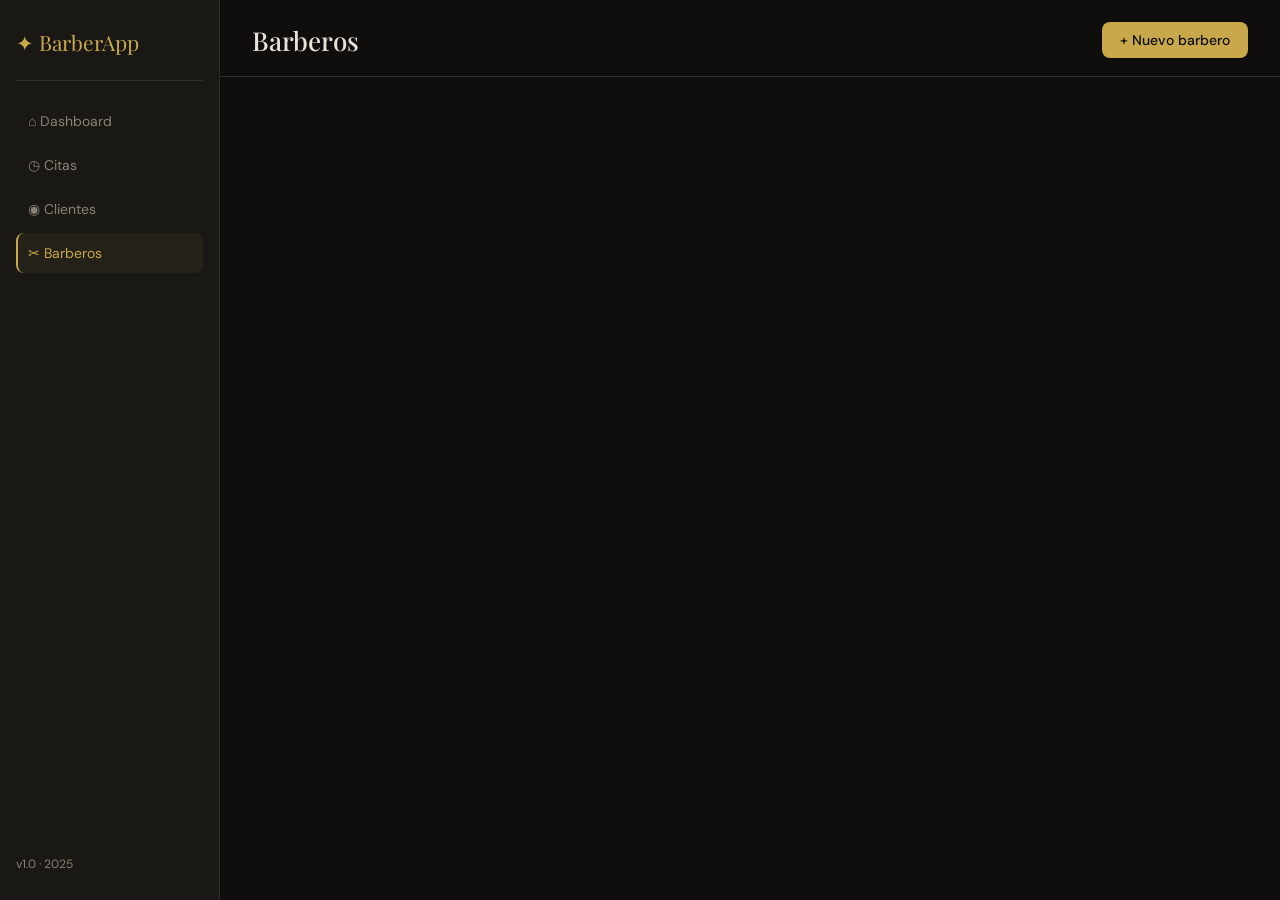
==== templates/barberos.html @ ac15a0c0 "primer commit - sistema barberia" ====
<!DOCTYPE html>
<html lang="es">
<head>
  <meta charset="UTF-8"/>
  <title>BarberApp — Barberos</title>
  <link href="https://fonts.googleapis.com/css2?family=Playfair+Display:wght@500;700&family=DM+Sans:wght@300;400;500&display=swap" rel="stylesheet"/>
  <link rel="stylesheet" href="/static/css/main.css"/>
</head>
<body>
<aside class="sidebar">
  <div class="brand">✦ BarberApp</div>
  <nav>
    <a href="/" class="nav-item">⌂ Dashboard</a>
    <a href="/citas" class="nav-item">◷ Citas</a>
    <a href="/clientes" class="nav-item">◉ Clientes</a>
    <a href="/barberos" class="nav-item active">✂ Barberos</a>
  </nav>
  <div class="sidebar-footer">v1.0 · 2025</div>
</aside>
<main class="main">
  <header class="topbar">
    <h1 class="page-title">Barberos</h1>
    <button class="btn btn-primary" onclick="abrirModal()">+ Nuevo barbero</button>
  </header>
  <section class="content">
    <div id="cards" class="grid-3"></div>
  </section>
</main>

<div id="overlay" class="overlay hidden" onclick="cerrarModal()"></div>
<div id="modal" class="modal hidden">
  <div class="modal-header">
    <h3>Nuevo barbero</h3>
    <button class="modal-close" onclick="cerrarModal()">✕</button>
  </div>
  <div class="form-group"><label>Nombre *</label><input id="f-nombre" class="form-control" placeholder="Nombre completo"/></div>
  <div class="form-group"><label>Teléfono</label><input id="f-tel" class="form-control" placeholder="Ej: 3001234567"/></div>
  <div class="form-group">
    <label>Especialidades</label>
    <div id="esp-checks" style="display:flex;flex-wrap:wrap;gap:10px;margin-top:6px;"></div>
  </div>
  <div style="display:flex;gap:10px;justify-content:flex-end;margin-top:16px;">
    <button class="btn btn-ghost" onclick="cerrarModal()">Cancelar</button>
    <button class="btn btn-primary" onclick="guardar()">Guardar</button>
  </div>
</div>

<div id="toast" class="toast hidden"></div>
<script>
const ESPECIALIDADES = ["Corte clásico","Corte fade","Corte + barba","Afeitado clásico","Tratamiento capilar","Coloración","Diseño"];

async function cargar() {
  const data = await fetch("/api/barberos/").then(r=>r.json());
  document.getElementById("cards").innerHTML = data.length===0
    ? `<p style="color:#8a8274;grid-column:1/-1;">No hay barberos registrados aún.</p>`
    : data.map(b=>`
      <div class="card" style="text-align:center;">
        <div style="font-size:40px;color:#c9a84c;margin-bottom:8px;">✂</div>
        <div style="font-size:17px;font-weight:500;margin-bottom:4px;">${b.nombre}</div>
        <div style="font-size:13px;color:#8a8274;margin-bottom:14px;">${b.telefono||"Sin teléfono"}</div>
        <div style="display:flex;flex-wrap:wrap;gap:6px;justify-content:center;margin-bottom:16px;">
          ${(b.especialidades||[]).map(e=>`<span style="background:#242118;border:1px solid #2e2b25;color:#c9a84c;padding:3px 10px;border-radius:20px;font-size:12px;">${e}</span>`).join("")}
        </div>
        <button class="btn btn-danger btn-sm" style="width:100%;" onclick="eliminar('${b._id}')">Desactivar</button>
      </div>`).join("");
}

function abrirModal() {
  document.getElementById("f-nombre").value = "";
  document.getElementById("f-tel").value = "";
  document.getElementById("esp-checks").innerHTML = ESPECIALIDADES.map(e=>`
    <label style="display:flex;align-items:center;gap:6px;font-size:14px;color:#e8e3d8;cursor:pointer;">
      <input type="checkbox" value="${e}" style="accent-color:#c9a84c;"/> ${e}
    </label>`).join("");
  document.getElementById("overlay").classList.remove("hidden");
  document.getElementById("modal").classList.remove("hidden");
}

function cerrarModal() {
  document.getElementById("overlay").classList.add("hidden");
  document.getElementById("modal").classList.add("hidden");
}

async function guardar() {
  const nombre = document.getElementById("f-nombre").value.trim();
  const telefono = document.getElementById("f-tel").value.trim();
  if (!nombre) { toast("El nombre es obligatorio","error"); return; }
  const especialidades = [...document.querySelectorAll("#esp-checks input:checked")].map(c=>c.value);
  const res = await fetch("/api/barberos/", {
    method:"POST",
    headers:{"Content-Type":"application/json"},
    body: JSON.stringify({nombre, telefono, especialidades})
  });
  const data = await res.json();
  if (!res.ok) { toast(data.error,"error"); return; }
  toast("Barbero registrado","ok");
  cerrarModal();
  cargar();
}

async function eliminar(id) {
  if (!confirm("¿Desactivar este barbero?")) return;
  await fetch(`/api/barberos/${id}`, {method:"DELETE"});
  toast("Barbero desactivado","ok");
  cargar();
}

function toast(msg, tipo) {
  const t = document.getElementById("toast");
  t.textContent = msg;
  t.className = `toast ${tipo==="error"?"toast-error":"toast-ok"}`;
  setTimeout(()=>t.className="toast hidden", 3000);
}

cargar();
</script>
</body>
</html>
---- static/css/main.css ----
:root {
  --bg:       #0f0e0d;
  --surface:  #1a1815;
  --surface2: #242118;
  --border:   #2e2b25;
  --gold:     #c9a84c;
  --text:     #e8e3d8;
  --muted:    #8a8274;
  --danger:   #e07070;
  --success:  #4caf82;
  --radius:   10px;
}
*, *::before, *::after { box-sizing: border-box; margin: 0; padding: 0; }
html, body { height: 100%; font-family: 'DM Sans', sans-serif; background: var(--bg); color: var(--text); font-size: 15px; }
a { text-decoration: none; color: inherit; }
button { cursor: pointer; font-family: inherit; }
input, select, textarea { font-family: inherit; }

body { display: flex; min-height: 100vh; }

/* ── Sidebar ── */
.sidebar {
  width: 220px; min-height: 100vh;
  background: var(--surface); border-right: 1px solid var(--border);
  display: flex; flex-direction: column; padding: 28px 16px;
  position: fixed; top: 0; left: 0; bottom: 0; z-index: 100;
}
.brand {
  font-family: 'Playfair Display', serif; font-size: 21px;
  color: var(--gold); padding-bottom: 24px;
  border-bottom: 1px solid var(--border); margin-bottom: 20px;
}
.nav-item {
  display: block; padding: 11px 12px; border-radius: 8px;
  color: var(--muted); font-size: 14px; margin-bottom: 4px;
  transition: .15s;
}
.nav-item:hover { background: var(--surface2); color: var(--text); }
.nav-item.active { background: var(--surface2); color: var(--gold); border-left: 2px solid var(--gold); padding-left: 10px; }
.sidebar-footer { margin-top: auto; font-size: 12px; color: var(--muted); }

/* ── Main ── */
.main { margin-left: 220px; flex: 1; display: flex; flex-direction: column; }
.topbar {
  display: flex; align-items: center; justify-content: space-between;
  padding: 22px 32px 18px; border-bottom: 1px solid var(--border);
  background: var(--bg); position: sticky; top: 0; z-index: 50;
}
.page-title { font-family: 'Playfair Display', serif; font-size: 26px; font-weight: 500; }
.content { padding: 28px 32px; flex: 1; }

/* ── Cards ── */
.card { background: var(--surface); border: 1px solid var(--border); border-radius: var(--radius); padding: 24px; }
.card-sm { padding: 14px 20px; }
.grid-3 { display: grid; grid-template-columns: repeat(3, 1fr); gap: 18px; }
.grid-4 { display: grid; grid-template-columns: repeat(4, 1fr); gap: 16px; }
.stat-card { background: var(--surface); border: 1px solid var(--border); border-radius: var(--radius); padding: 20px 24px; }
.stat-value { font-family: 'Playfair Display', serif; font-size: 34px; color: var(--gold); }
.stat-label { font-size: 13px; color: var(--muted); margin-top: 4px; }

/* ── Table ── */
.table-wrap { overflow-x: auto; }
table { width: 100%; border-collapse: collapse; font-size: 14px; }
thead th { text-align: left; padding: 10px 14px; color: var(--muted); font-size: 12px; font-weight: 500; text-transform: uppercase; letter-spacing: .7px; border-bottom: 1px solid var(--border); }
tbody tr { border-bottom: 1px solid var(--border); transition: background .15s; }
tbody tr:last-child { border-bottom: none; }
tbody tr:hover { background: var(--surface2); }
tbody td { padding: 12px 14px; }
.empty { text-align: center; color: var(--muted); padding: 28px !important; }

/* ── Badge ── */
.badge { display: inline-block; padding: 3px 10px; border-radius: 20px; font-size: 12px; font-weight: 500; }

/* ── Buttons ── */
.btn { display: inline-flex; align-items: center; gap: 6px; padding: 9px 18px; border-radius: 8px; border: none; font-size: 14px; font-weight: 500; transition: .15s; }
.btn-primary { background: var(--gold); color: #0f0e0d; }
.btn-primary:hover { background: #dbb95e; }
.btn-ghost { background: transparent; color: var(--muted); border: 1px solid var(--border); }
.btn-ghost:hover { color: var(--text); border-color: #5a5040; }
.btn-danger { background: transparent; color: var(--danger); border: 1px solid #4a1a1a; }
.btn-danger:hover { background: #2c0f0e; }
.btn-sm { padding: 5px 11px; font-size: 13px; }

/* ── Forms ── */
.form-group { margin-bottom: 16px; }
.form-group label { display: block; font-size: 13px; color: var(--muted); margin-bottom: 5px; }
.form-control {
  width: 100%; background: var(--surface2); border: 1px solid var(--border);
  border-radius: 8px; padding: 9px 12px; color: var(--text);
  font-size: 14px; outline: none; transition: border-color .15s;
}
.form-control:focus { border-color: #7a6128; }
.form-control option { background: var(--surface2); }
.form-row { display: grid; grid-template-columns: 1fr 1fr; gap: 14px; }
textarea.form-control { resize: vertical; }

/* ── Modal ── */
.overlay { position: fixed; inset: 0; background: rgba(0,0,0,.65); z-index: 200; }
.modal {
  position: fixed; top: 50%; left: 50%; transform: translate(-50%,-50%);
  background: var(--surface); border: 1px solid var(--border); border-radius: var(--radius);
  padding: 28px; width: 520px; max-width: 95vw; z-index: 201; max-height: 90vh; overflow-y: auto;
}
.modal-header { display: flex; justify-content: space-between; align-items: center; margin-bottom: 22px; }
.modal-header h3 { font-family: 'Playfair Display', serif; font-size: 20px; color: var(--gold); }
.modal-close { background: none; border: none; color: var(--muted); font-size: 18px; cursor: pointer; }
.modal-close:hover { color: var(--text); }
.hidden { display: none !important; }

/* ── Toast ── */
.toast {
  position: fixed; bottom: 28px; right: 28px; padding: 12px 22px;
  border-radius: 8px; font-size: 14px; font-weight: 500; z-index: 300;
  animation: fadeIn .2s;
}
.toast-ok    { background: #0d2e1f; color: var(--success); border: 1px solid #1a5e3a; }
.toast-error { background: #2c0f0e; color: var(--danger);  border: 1px solid #5a1a1a; }
@keyframes fadeIn { from { opacity:0; transform:translateY(8px); } to { opacity:1; transform:translateY(0); } }
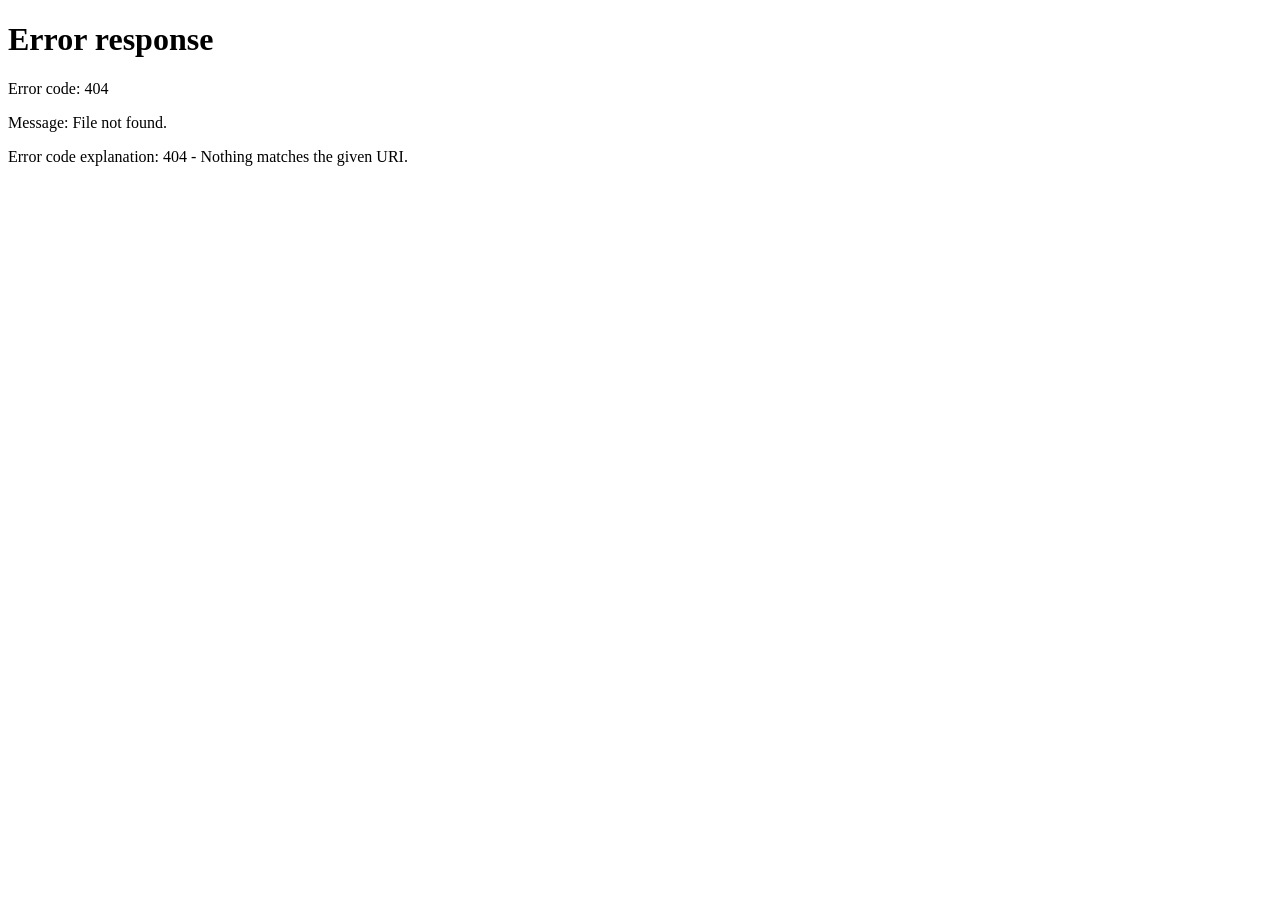
==== commit d93d7f3f: "modulo login con roles admin barbero recepcionista" ====
--- a/templates/barberos.html
+++ b/templates/barberos.html
@@ -10,11 +10,16 @@
 <aside class="sidebar">
   <div class="brand">✦ BarberApp</div>
   <nav>
-    <a href="/" class="nav-item">⌂ Dashboard</a>
+    <a href="/" class="nav-item active">⌂ Dashboard</a>
     <a href="/citas" class="nav-item">◷ Citas</a>
     <a href="/clientes" class="nav-item">◉ Clientes</a>
-    <a href="/barberos" class="nav-item active">✂ Barberos</a>
+    <a href="/barberos" class="nav-item">✂ Barberos</a>
+    <a href="/usuarios" class="nav-item" id="link-usuarios" style="display:none;">👤 Usuarios</a>
   </nav>
+  <div style="margin-top:auto;padding-bottom:12px;">
+    <div id="usuario-info" style="font-size:13px;color:#8a8274;padding:8px 12px;margin-bottom:8px;"></div>
+    <button class="btn btn-ghost btn-sm" style="width:100%;" onclick="logout()">Cerrar sesión</button>
+  </div>
   <div class="sidebar-footer">v1.0 · 2025</div>
 </aside>
 <main class="main">
@@ -114,5 +119,19 @@
 
 cargar();
 </script>
+<script>
+async function logout() {
+  await fetch("/auth/logout", {method:"POST"});
+  window.location.href = "/auth/login";
+}
+async function cargarUsuario() {
+  const res = await fetch("/auth/me");
+  if (!res.ok) { window.location.href = "/auth/login"; return; }
+  const u = await res.json();
+  document.getElementById("usuario-info").textContent = u.nombre + " · " + u.rol;
+  if (u.rol === "admin") document.getElementById("link-usuarios").style.display = "block";
+}
+cargarUsuario();
+</script>
 </body>
 </html>
